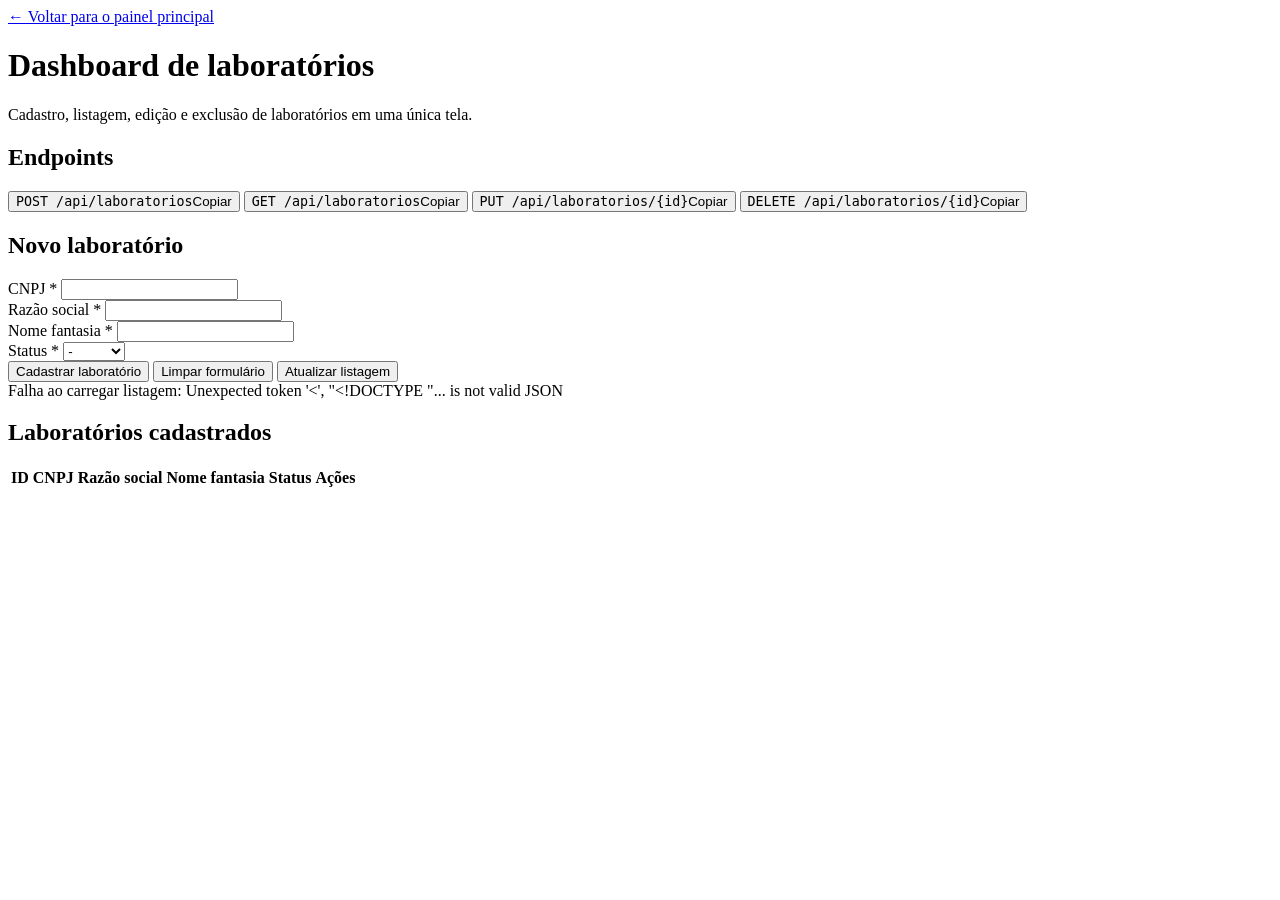
==== src/main/resources/static/dashboard-laboratorios.html @ 25c49a57 "feat: adiciona interface web para gestao de laboratorios e medicamentos" ====
<!DOCTYPE html>
<html lang="pt-BR">
<head>
  <meta charset="UTF-8" />
  <meta name="viewport" content="width=device-width, initial-scale=1" />
  <title>Dashboard de laboratórios</title>
  <link rel="stylesheet" href="/css/crud-dashboard.css" />
</head>
<body>
  <div class="wrap">
    <a class="back-link" href="/index.html">← Voltar para o painel principal</a>
    <h1>Dashboard de laboratórios</h1>
    <p class="sub">Cadastro, listagem, edição e exclusão de laboratórios em uma única tela.</p>

    <section class="api-box">
      <h2>Endpoints</h2>
      <div class="api-list">
        <button class="api-endpoint" type="button" data-endpoint="POST /api/laboratorios"><code>POST /api/laboratorios</code><span class="copy-label">Copiar</span></button>
        <button class="api-endpoint" type="button" data-endpoint="GET /api/laboratorios"><code>GET /api/laboratorios</code><span class="copy-label">Copiar</span></button>
        <button class="api-endpoint" type="button" data-endpoint="PUT /api/laboratorios/{id}"><code>PUT /api/laboratorios/{id}</code><span class="copy-label">Copiar</span></button>
        <button class="api-endpoint" type="button" data-endpoint="DELETE /api/laboratorios/{id}"><code>DELETE /api/laboratorios/{id}</code><span class="copy-label">Copiar</span></button>
      </div>
    </section>

    <form id="formLab" class="panel">
      <h2>Novo laboratório</h2>
      <div class="grid-2">
        <div>
          <label for="cnpj">CNPJ *</label>
          <input type="text" id="cnpj" required inputmode="numeric" pattern="\d{14}" maxlength="14" />
        </div>
        <div>
          <label for="razaoSocial">Razão social *</label>
          <input type="text" id="razaoSocial" required />
        </div>
      </div>
      <div class="grid-2">
        <div>
          <label for="nomeFantasia">Nome fantasia *</label>
          <input type="text" id="nomeFantasia" required />
        </div>
        <div>
          <label for="status">Status *</label>
          <select id="status" required>
            <option value="">-</option>
            <option value="true">Ativo</option>
            <option value="false">Inativo</option>
          </select>
        </div>
      </div>
      <div class="toolbar">
        <button type="submit" class="btn-primary">Cadastrar laboratório</button>
        <button type="button" class="btn-secondary" id="btnLimpar">Limpar formulário</button>
        <button type="button" class="btn-secondary" id="btnAtualizar">Atualizar listagem</button>
      </div>
    </form>

    <div id="msg"></div>

    <section class="panel table-panel">
      <h2>Laboratórios cadastrados</h2>
      <table>
        <thead>
          <tr>
            <th>ID</th>
            <th>CNPJ</th>
            <th>Razão social</th>
            <th>Nome fantasia</th>
            <th>Status</th>
            <th>Ações</th>
          </tr>
        </thead>
        <tbody id="tbody"></tbody>
      </table>
      <div id="empty" class="empty" style="display:none">Nenhum laboratório encontrado.</div>
    </section>
  </div>

  <dialog id="editDialog">
    <form id="editForm" method="dialog" class="dialog-form">
      <h2>Editar laboratório</h2>
      <input type="hidden" id="editId" />
      <div class="grid-2">
        <div>
          <label for="editCnpj">CNPJ *</label>
          <input type="text" id="editCnpj" required inputmode="numeric" pattern="\d{14}" maxlength="14" />
        </div>
        <div>
          <label for="editRazaoSocial">Razão social *</label>
          <input type="text" id="editRazaoSocial" required />
        </div>
      </div>
      <div class="grid-2">
        <div>
          <label for="editNomeFantasia">Nome fantasia *</label>
          <input type="text" id="editNomeFantasia" required />
        </div>
        <div>
          <label for="editStatus">Status *</label>
          <select id="editStatus" required>
            <option value="true">Ativo</option>
            <option value="false">Inativo</option>
          </select>
        </div>
      </div>
      <div class="dialog-actions">
        <button type="button" class="btn-secondary" id="btnCancelar">Cancelar</button>
        <button type="submit" class="btn-primary">Salvar alterações</button>
      </div>
    </form>
  </dialog>

  <script>
    const state = { itens: [] };

    function showMsg(text, ok) {
      const el = document.getElementById("msg");
      el.textContent = text;
      el.className = ok ? "ok" : "err";
    }

    function clearMsg() {
      const el = document.getElementById("msg");
      el.textContent = "";
      el.className = "";
    }

    function boolToText(value) {
      return value === true ? "Ativo" : "Inativo";
    }

    function normalizarCnpj(valor) {
      return (valor || "").replace(/\D/g, "");
    }

    function cnpjValido(cnpj) {
      return /^\d{14}$/.test(cnpj);
    }

    function payloadDoForm() {
      return {
        cnpj: normalizarCnpj(document.getElementById("cnpj").value),
        razaoSocial: document.getElementById("razaoSocial").value.trim(),
        nomeFantasia: document.getElementById("nomeFantasia").value.trim(),
        status: document.getElementById("status").value === "true"
      };
    }

    function payloadEdicao() {
      return {
        cnpj: normalizarCnpj(document.getElementById("editCnpj").value),
        razaoSocial: document.getElementById("editRazaoSocial").value.trim(),
        nomeFantasia: document.getElementById("editNomeFantasia").value.trim(),
        status: document.getElementById("editStatus").value === "true"
      };
    }

    function render() {
      const tbody = document.getElementById("tbody");
      const empty = document.getElementById("empty");
      tbody.innerHTML = "";
      if (!state.itens.length) {
        empty.style.display = "block";
        return;
      }
      empty.style.display = "none";
      for (const lab of state.itens) {
        const tr = document.createElement("tr");
        tr.innerHTML = `
          <td>${lab.id ?? "-"}</td>
          <td>${lab.cnpj ?? "-"}</td>
          <td>${lab.razaoSocial ?? "-"}</td>
          <td>${lab.nomeFantasia ?? "-"}</td>
          <td>${boolToText(lab.status)}</td>
          <td class="actions-col">
            <button type="button" class="btn-small btn-edit" data-action="editar" data-id="${lab.id}">Editar</button>
            <button type="button" class="btn-small btn-delete" data-action="deletar" data-id="${lab.id}">Excluir</button>
          </td>
        `;
        tbody.appendChild(tr);
      }
    }

    async function carregar() {
      clearMsg();
      try {
        const res = await fetch("/api/laboratorios", { headers: { Accept: "application/json" } });
        const text = await res.text();
        const data = text ? JSON.parse(text) : [];
        if (!res.ok) {
          showMsg("Erro ao carregar laboratórios (HTTP " + res.status + ").", false);
          return;
        }
        state.itens = Array.isArray(data) ? data : [];
        render();
        showMsg("Lista atualizada com " + state.itens.length + " registro(s).", true);
      } catch (err) {
        showMsg("Falha ao carregar listagem: " + err.message, false);
      }
    }

    function abrirEdicao(id) {
      const lab = state.itens.find((item) => item.id === id);
      if (!lab) return;
      document.getElementById("editId").value = lab.id;
      document.getElementById("editCnpj").value = lab.cnpj ?? "";
      document.getElementById("editRazaoSocial").value = lab.razaoSocial ?? "";
      document.getElementById("editNomeFantasia").value = lab.nomeFantasia ?? "";
      document.getElementById("editStatus").value = String(lab.status === true);
      document.getElementById("editDialog").showModal();
    }

    async function deletar(id) {
      if (!window.confirm("Deseja excluir o laboratório de ID " + id + "?")) return;
      clearMsg();
      try {
        const res = await fetch("/api/laboratorios/" + id, { method: "DELETE" });
        if (!res.ok) {
          showMsg("Erro ao excluir laboratório (HTTP " + res.status + ").", false);
          return;
        }
        state.itens = state.itens.filter((item) => item.id !== id);
        render();
        showMsg("Laboratório removido com sucesso.", true);
      } catch (err) {
        showMsg("Falha na exclusão: " + err.message, false);
      }
    }

    document.getElementById("formLab").addEventListener("submit", async (e) => {
      e.preventDefault();
      clearMsg();
      const payload = payloadDoForm();
      if (!cnpjValido(payload.cnpj)) {
        showMsg("CNPJ deve conter somente números e exatamente 14 dígitos.", false);
        return;
      }
      try {
        const res = await fetch("/api/laboratorios", {
          method: "POST",
          headers: { "Content-Type": "application/json", Accept: "application/json" },
          body: JSON.stringify(payload)
        });
        const text = await res.text();
        const data = text ? JSON.parse(text) : null;
        if (!res.ok || !data) {
          showMsg("Erro ao cadastrar laboratório (HTTP " + res.status + ").", false);
          return;
        }
        state.itens.unshift(data);
        render();
        document.getElementById("formLab").reset();
        showMsg("Laboratório cadastrado com sucesso.", true);
      } catch (err) {
        showMsg("Falha no cadastro: " + err.message, false);
      }
    });

    document.getElementById("btnLimpar").addEventListener("click", () => {
      document.getElementById("formLab").reset();
      clearMsg();
    });

    document.getElementById("tbody").addEventListener("click", (e) => {
      const btn = e.target.closest("button[data-action]");
      if (!btn) return;
      const id = Number(btn.dataset.id);
      if (!Number.isFinite(id)) return;
      if (btn.dataset.action === "editar") abrirEdicao(id);
      if (btn.dataset.action === "deletar") deletar(id);
    });

    document.getElementById("btnAtualizar").addEventListener("click", carregar);
    document.getElementById("btnCancelar").addEventListener("click", () => {
      document.getElementById("editDialog").close();
    });

    document.getElementById("editForm").addEventListener("submit", async (e) => {
      e.preventDefault();
      clearMsg();
      const id = Number(document.getElementById("editId").value);
      if (!Number.isFinite(id)) return;
      const payload = payloadEdicao();
      if (!cnpjValido(payload.cnpj)) {
        showMsg("CNPJ deve conter somente números e exatamente 14 dígitos.", false);
        return;
      }
      try {
        const res = await fetch("/api/laboratorios/" + id, {
          method: "PUT",
          headers: { "Content-Type": "application/json", Accept: "application/json" },
          body: JSON.stringify(payload)
        });
        const text = await res.text();
        const data = text ? JSON.parse(text) : null;
        if (!res.ok || !data) {
          showMsg("Erro ao atualizar laboratório (HTTP " + res.status + ").", false);
          return;
        }
        const idx = state.itens.findIndex((item) => item.id === id);
        if (idx >= 0) state.itens[idx] = data;
        render();
        document.getElementById("editDialog").close();
        showMsg("Laboratório atualizado com sucesso.", true);
      } catch (err) {
        showMsg("Falha na atualização: " + err.message, false);
      }
    });

    async function copiarEndpoint(texto, botao) {
      try {
        await navigator.clipboard.writeText(texto);
        const antigo = botao.querySelector(".copy-label").textContent;
        botao.querySelector(".copy-label").textContent = "Copiado";
        setTimeout(() => {
          botao.querySelector(".copy-label").textContent = antigo;
        }, 1200);
      } catch (err) {
        window.alert("Não foi possível copiar automaticamente. Endpoint: " + texto);
      }
    }

    document.querySelectorAll(".api-endpoint").forEach((btn) => {
      btn.addEventListener("click", () => copiarEndpoint(btn.dataset.endpoint, btn));
    });

    ["cnpj", "editCnpj"].forEach((id) => {
      const input = document.getElementById(id);
      input.addEventListener("input", () => {
        input.value = normalizarCnpj(input.value).slice(0, 14);
      });
    });

    carregar();
  </script>
</body>
</html>
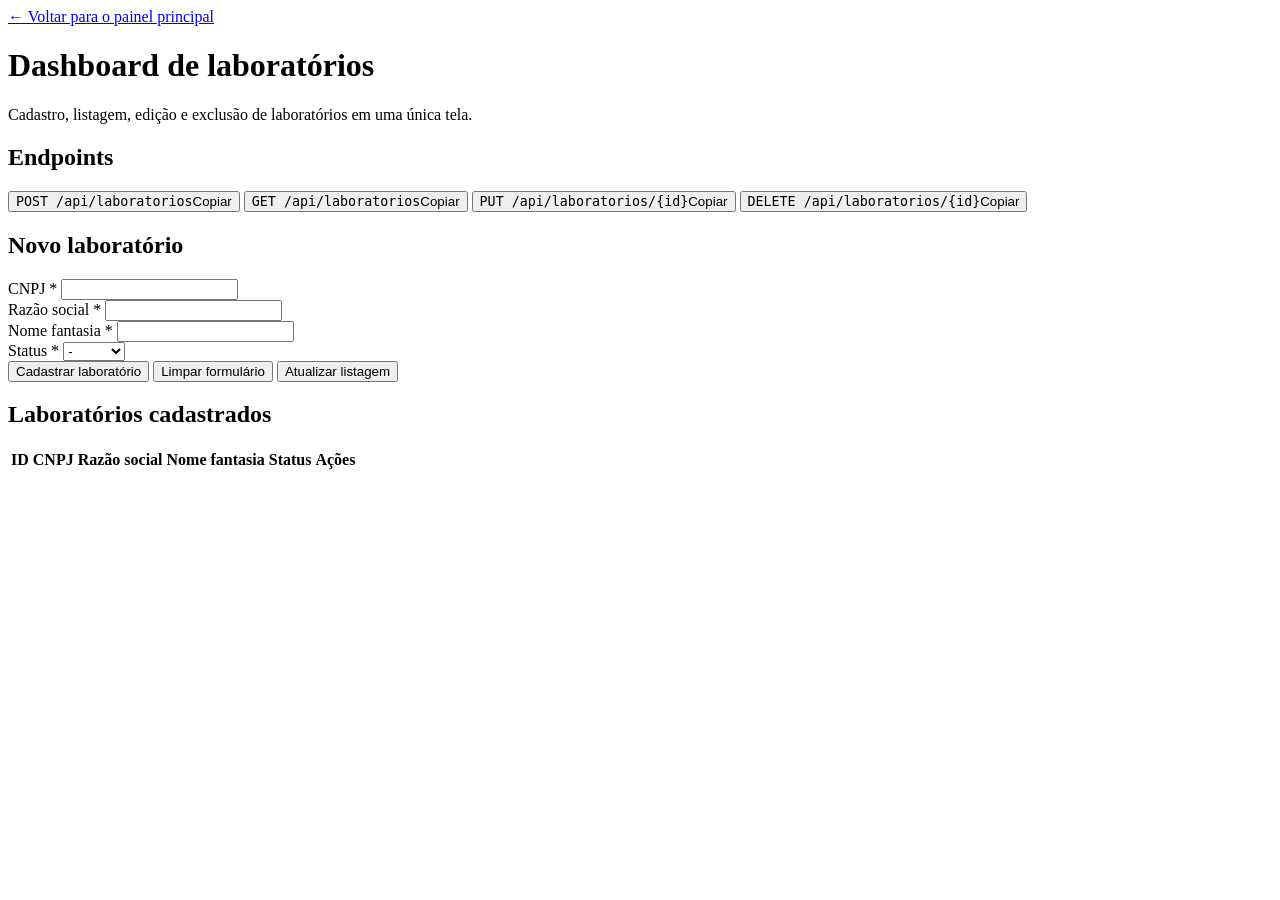
==== commit 4964d287: "ajustes front-end, ajustes em funções na validação de dados da API para o banco de dados, testes aut" ====
--- a/src/main/resources/static/dashboard-laboratorios.html
+++ b/src/main/resources/static/dashboard-laboratorios.html
@@ -110,228 +110,6 @@
     </form>
   </dialog>
 
-  <script>
-    const state = { itens: [] };
-
-    function showMsg(text, ok) {
-      const el = document.getElementById("msg");
-      el.textContent = text;
-      el.className = ok ? "ok" : "err";
-    }
-
-    function clearMsg() {
-      const el = document.getElementById("msg");
-      el.textContent = "";
-      el.className = "";
-    }
-
-    function boolToText(value) {
-      return value === true ? "Ativo" : "Inativo";
-    }
-
-    function normalizarCnpj(valor) {
-      return (valor || "").replace(/\D/g, "");
-    }
-
-    function cnpjValido(cnpj) {
-      return /^\d{14}$/.test(cnpj);
-    }
-
-    function payloadDoForm() {
-      return {
-        cnpj: normalizarCnpj(document.getElementById("cnpj").value),
-        razaoSocial: document.getElementById("razaoSocial").value.trim(),
-        nomeFantasia: document.getElementById("nomeFantasia").value.trim(),
-        status: document.getElementById("status").value === "true"
-      };
-    }
-
-    function payloadEdicao() {
-      return {
-        cnpj: normalizarCnpj(document.getElementById("editCnpj").value),
-        razaoSocial: document.getElementById("editRazaoSocial").value.trim(),
-        nomeFantasia: document.getElementById("editNomeFantasia").value.trim(),
-        status: document.getElementById("editStatus").value === "true"
-      };
-    }
-
-    function render() {
-      const tbody = document.getElementById("tbody");
-      const empty = document.getElementById("empty");
-      tbody.innerHTML = "";
-      if (!state.itens.length) {
-        empty.style.display = "block";
-        return;
-      }
-      empty.style.display = "none";
-      for (const lab of state.itens) {
-        const tr = document.createElement("tr");
-        tr.innerHTML = `
-          <td>${lab.id ?? "-"}</td>
-          <td>${lab.cnpj ?? "-"}</td>
-          <td>${lab.razaoSocial ?? "-"}</td>
-          <td>${lab.nomeFantasia ?? "-"}</td>
-          <td>${boolToText(lab.status)}</td>
-          <td class="actions-col">
-            <button type="button" class="btn-small btn-edit" data-action="editar" data-id="${lab.id}">Editar</button>
-            <button type="button" class="btn-small btn-delete" data-action="deletar" data-id="${lab.id}">Excluir</button>
-          </td>
-        `;
-        tbody.appendChild(tr);
-      }
-    }
-
-    async function carregar() {
-      clearMsg();
-      try {
-        const res = await fetch("/api/laboratorios", { headers: { Accept: "application/json" } });
-        const text = await res.text();
-        const data = text ? JSON.parse(text) : [];
-        if (!res.ok) {
-          showMsg("Erro ao carregar laboratórios (HTTP " + res.status + ").", false);
-          return;
-        }
-        state.itens = Array.isArray(data) ? data : [];
-        render();
-        showMsg("Lista atualizada com " + state.itens.length + " registro(s).", true);
-      } catch (err) {
-        showMsg("Falha ao carregar listagem: " + err.message, false);
-      }
-    }
-
-    function abrirEdicao(id) {
-      const lab = state.itens.find((item) => item.id === id);
-      if (!lab) return;
-      document.getElementById("editId").value = lab.id;
-      document.getElementById("editCnpj").value = lab.cnpj ?? "";
-      document.getElementById("editRazaoSocial").value = lab.razaoSocial ?? "";
-      document.getElementById("editNomeFantasia").value = lab.nomeFantasia ?? "";
-      document.getElementById("editStatus").value = String(lab.status === true);
-      document.getElementById("editDialog").showModal();
-    }
-
-    async function deletar(id) {
-      if (!window.confirm("Deseja excluir o laboratório de ID " + id + "?")) return;
-      clearMsg();
-      try {
-        const res = await fetch("/api/laboratorios/" + id, { method: "DELETE" });
-        if (!res.ok) {
-          showMsg("Erro ao excluir laboratório (HTTP " + res.status + ").", false);
-          return;
-        }
-        state.itens = state.itens.filter((item) => item.id !== id);
-        render();
-        showMsg("Laboratório removido com sucesso.", true);
-      } catch (err) {
-        showMsg("Falha na exclusão: " + err.message, false);
-      }
-    }
-
-    document.getElementById("formLab").addEventListener("submit", async (e) => {
-      e.preventDefault();
-      clearMsg();
-      const payload = payloadDoForm();
-      if (!cnpjValido(payload.cnpj)) {
-        showMsg("CNPJ deve conter somente números e exatamente 14 dígitos.", false);
-        return;
-      }
-      try {
-        const res = await fetch("/api/laboratorios", {
-          method: "POST",
-          headers: { "Content-Type": "application/json", Accept: "application/json" },
-          body: JSON.stringify(payload)
-        });
-        const text = await res.text();
-        const data = text ? JSON.parse(text) : null;
-        if (!res.ok || !data) {
-          showMsg("Erro ao cadastrar laboratório (HTTP " + res.status + ").", false);
-          return;
-        }
-        state.itens.unshift(data);
-        render();
-        document.getElementById("formLab").reset();
-        showMsg("Laboratório cadastrado com sucesso.", true);
-      } catch (err) {
-        showMsg("Falha no cadastro: " + err.message, false);
-      }
-    });
-
-    document.getElementById("btnLimpar").addEventListener("click", () => {
-      document.getElementById("formLab").reset();
-      clearMsg();
-    });
-
-    document.getElementById("tbody").addEventListener("click", (e) => {
-      const btn = e.target.closest("button[data-action]");
-      if (!btn) return;
-      const id = Number(btn.dataset.id);
-      if (!Number.isFinite(id)) return;
-      if (btn.dataset.action === "editar") abrirEdicao(id);
-      if (btn.dataset.action === "deletar") deletar(id);
-    });
-
-    document.getElementById("btnAtualizar").addEventListener("click", carregar);
-    document.getElementById("btnCancelar").addEventListener("click", () => {
-      document.getElementById("editDialog").close();
-    });
-
-    document.getElementById("editForm").addEventListener("submit", async (e) => {
-      e.preventDefault();
-      clearMsg();
-      const id = Number(document.getElementById("editId").value);
-      if (!Number.isFinite(id)) return;
-      const payload = payloadEdicao();
-      if (!cnpjValido(payload.cnpj)) {
-        showMsg("CNPJ deve conter somente números e exatamente 14 dígitos.", false);
-        return;
-      }
-      try {
-        const res = await fetch("/api/laboratorios/" + id, {
-          method: "PUT",
-          headers: { "Content-Type": "application/json", Accept: "application/json" },
-          body: JSON.stringify(payload)
-        });
-        const text = await res.text();
-        const data = text ? JSON.parse(text) : null;
-        if (!res.ok || !data) {
-          showMsg("Erro ao atualizar laboratório (HTTP " + res.status + ").", false);
-          return;
-        }
-        const idx = state.itens.findIndex((item) => item.id === id);
-        if (idx >= 0) state.itens[idx] = data;
-        render();
-        document.getElementById("editDialog").close();
-        showMsg("Laboratório atualizado com sucesso.", true);
-      } catch (err) {
-        showMsg("Falha na atualização: " + err.message, false);
-      }
-    });
-
-    async function copiarEndpoint(texto, botao) {
-      try {
-        await navigator.clipboard.writeText(texto);
-        const antigo = botao.querySelector(".copy-label").textContent;
-        botao.querySelector(".copy-label").textContent = "Copiado";
-        setTimeout(() => {
-          botao.querySelector(".copy-label").textContent = antigo;
-        }, 1200);
-      } catch (err) {
-        window.alert("Não foi possível copiar automaticamente. Endpoint: " + texto);
-      }
-    }
-
-    document.querySelectorAll(".api-endpoint").forEach((btn) => {
-      btn.addEventListener("click", () => copiarEndpoint(btn.dataset.endpoint, btn));
-    });
-
-    ["cnpj", "editCnpj"].forEach((id) => {
-      const input = document.getElementById(id);
-      input.addEventListener("input", () => {
-        input.value = normalizarCnpj(input.value).slice(0, 14);
-      });
-    });
-
-    carregar();
-  </script>
+  <script src="/js/dashboard-laboratorios.js"></script>
 </body>
 </html>
